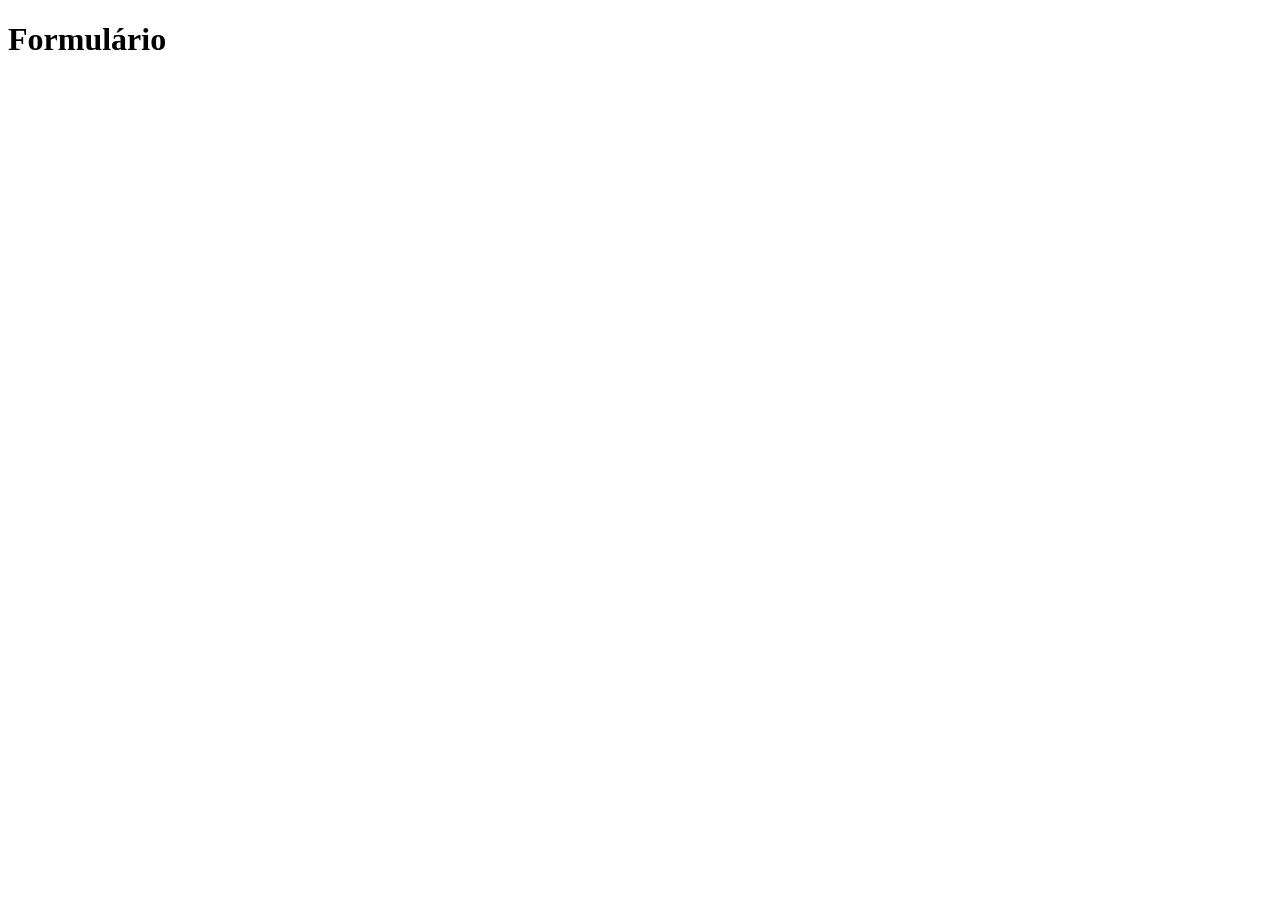
==== paginas/formulario.html @ 6031afe0 "Criado arquivo formulario.html" ====
<!DOCTYPE html>
<html lang="pt-br">
<head>
    <meta charset="UTF-8">
    <meta name="viewport" content="width=device-width, initial-scale=1.0">
    <title>Projeto WEB HTML/CSS</title>
</head>
<body>
    <div id="div-form">
        <h1>Formulário</h1>
    </div>
    
</body>
</html>
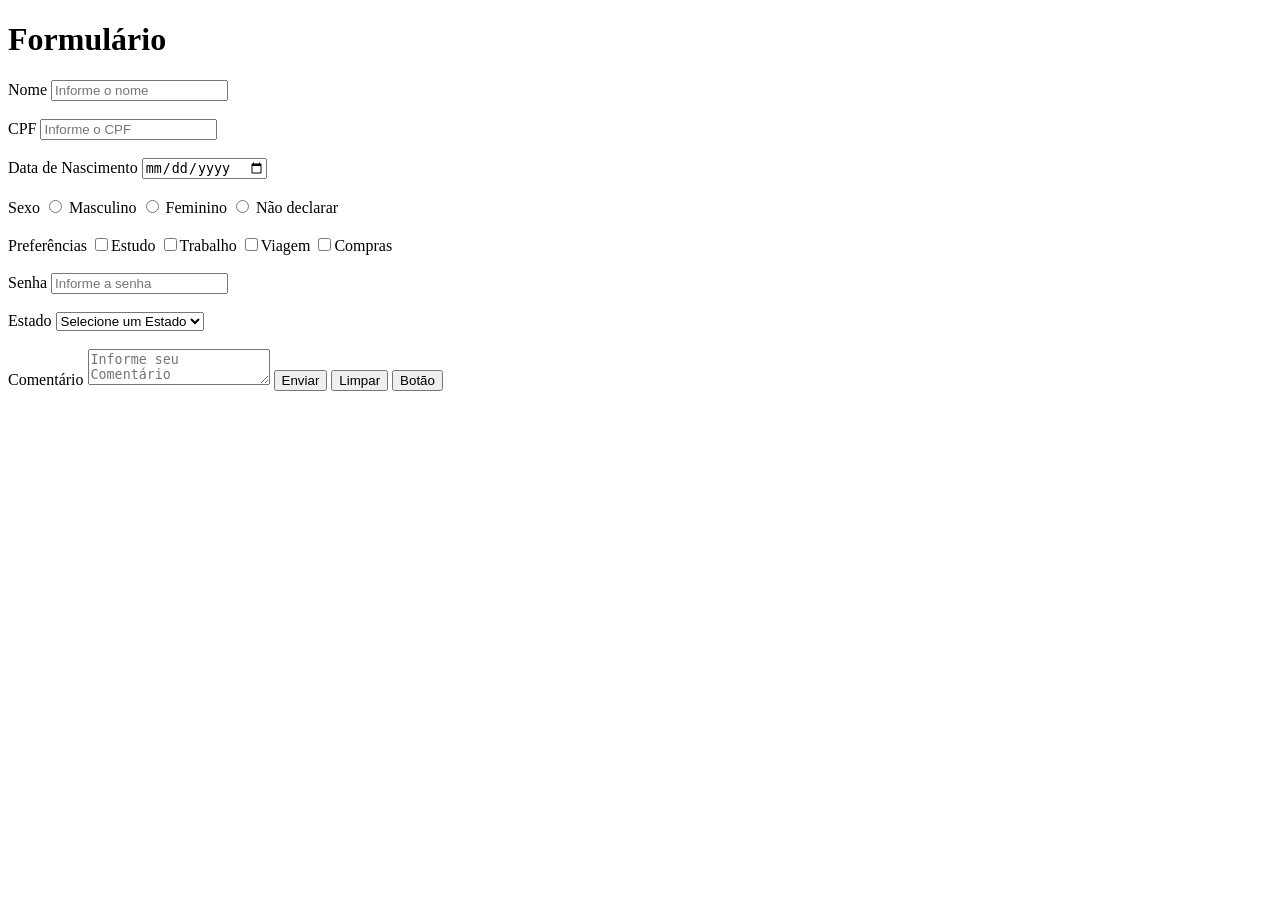
==== commit 1c9e803f: "Definido os elementos do formulário" ====
--- a/paginas/formulario.html
+++ b/paginas/formulario.html
@@ -8,6 +8,90 @@
 <body>
     <div id="div-form">
         <h1>Formulário</h1>
+
+        <form name="form" id="form" method="post">
+        <label for="nome">Nome</label>
+        <input type="text" name="nome" id="nome" class="input-vlr01" maxlength="30" required placeholder="Informe o nome">
+
+        <br>
+        <br>
+
+        <label for="cpf">CPF</label>
+        <input type="number" name="cpf" id="cpf" class="input-vlr02" maxlength="14" required placeholder="Informe o CPF">
+
+        <br>
+        <br>
+
+        <label for="datanascimento">Data de Nascimento</label>
+        <input type="date" name="datanascimento" id="datanascimento" class="input-vlr03" required>
+
+        <br>
+
+        <br><label for="sexo">Sexo</label>
+        <input type="radio" name="sexo" id="sexoM" class="input-op" value="M"> Masculino
+
+        <input type="radio" name="sexo" id="sexoF" class="input-op" value="F"> Feminino
+
+        <input type="radio" name="sexo" id="sexoN" class="input-op" value="N"> Não declarar<br>
+
+        <br><label for="preferencias">Preferências</label>
+        <input type="checkbox" name="estudo" id="estudo" class="input-op" value="estudo">Estudo
+
+        <input type="checkbox" name="trabalho" id="trabalho" class="input-op" value="trabalho">Trabalho
+
+        <input type="checkbox" name="viagem" id="viagem" class="input-op" value="viagem">Viagem
+
+        <input type="checkbox" name="compras" id="compras" class="input-op" value="compras">Compras<br>
+
+        <br>
+
+        <label for="senha">Senha</label>
+        <input type="password" name="senha" id="senha" class="input-vlr02" maxlength="6" required placeholder="Informe a senha">
+
+        <br>
+        <br>
+
+        <label for="estado">Estado</label>
+        <select name="estado" id="estado" class="input-vlr02" required>
+            <option>Selecione um Estado</option>
+            <option value="AC">Acre</option>
+            <option value="AL">Alagoas</option>
+            <option value="AP">Amapá</option>
+            <option value="AM">Amazonas</option>
+            <option value="BA">Bahia</option>
+            <option value="CE">Ceará</option>
+            <option value="DF">Distrito Federal</option>
+            <option value="ES">Espírito Santo</option>
+            <option value="GO">Goiás</option>
+            <option value="MA">Maranhão</option>
+            <option value="MT">Mato Grosso</option>
+            <option value="MS">Mato Grosso do Sul</option>
+            <option value="MG">Minas Gerais</option>
+            <option value="PA">Pará</option>
+            <option value="PB">Paraíba</option>
+            <option value="PR">Paraná</option>
+            <option value="PE">Pernambuco</option>
+            <option value="PI">Piauí</option>
+            <option value="RJ">Rio de Janeiro</option>
+            <option value="RN">Rio Grande do Norte</option>
+            <option value="RS">Rio Grande do Sul</option>
+            <option value="RO">Rodônia</option>
+            <option value="RR">Roraima</option>
+            <option value="SC">Santa Catarina</option>
+            <option value="SP">São Paulo</option>
+            <option value="SE">Sergipe</option>
+            <option value="TO">Tocantins</option>
+        </select>
+           <br>
+            <br>
+        <label for="comentario">Comentário</label>
+        <textarea name="comentario" id="comentario" placeholder="Informe seu Comentário" required></textarea>
+
+        <button type="submit" id="btn-enviar">Enviar</button>
+        <button type="reset" id="btn-limpar">Limpar</button>
+        <button id="btn">Botão</button>
+        </form>
+
     </div>
     
 </body>
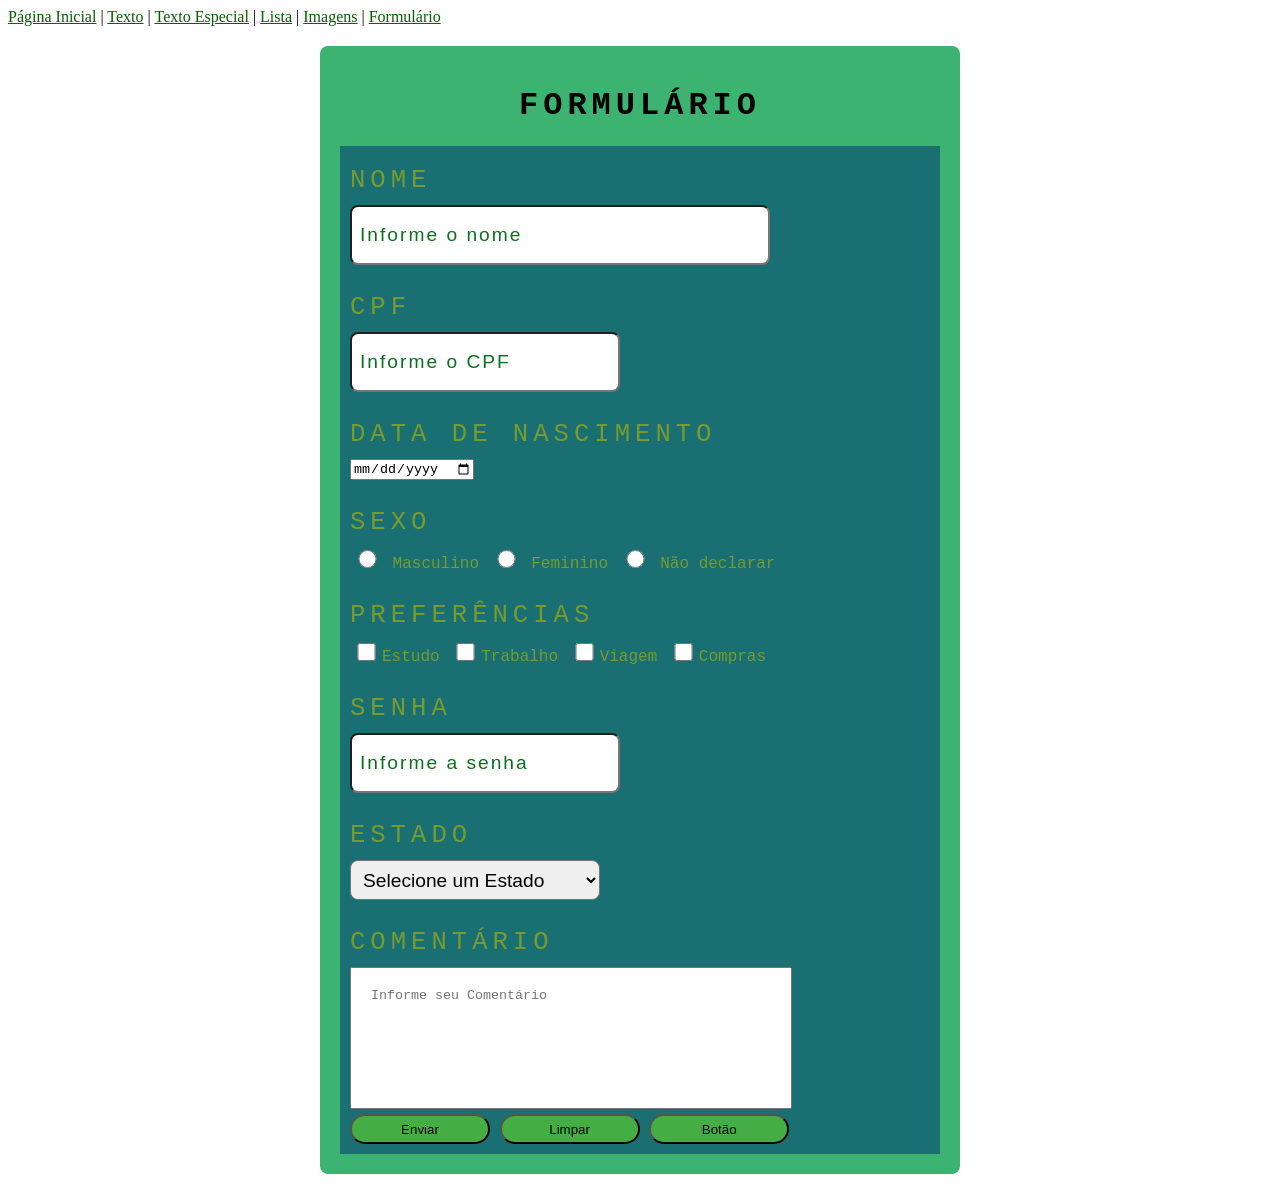
==== commit cfb4064b: "Adicionado os links,uma foto do homem aranha na aba e um style feito" ====
--- a/paginas/formulario.html
+++ b/paginas/formulario.html
@@ -4,8 +4,17 @@
     <meta charset="UTF-8">
     <meta name="viewport" content="width=device-width, initial-scale=1.0">
     <title>Projeto WEB HTML/CSS</title>
+
+    <link rel="stylesheet" href="../css/style_formulario.css">
+
+    <link rel="shortcut icon" href="../imagens/gemini-svg.svg" type="image/x-icon">
 </head>
 <body>
+
+    <div id="links">
+        <a href="../index.html">Página Inicial</a> | <a href="texto.html">Texto</a> | <a href="outros/texto_especial.html">Texto Especial</a> | <a href="lista.html">Lista</a> | <a href="imagens.html">Imagens</a> | <a href="formulario.html">Formulário</a>
+    </div>
+
     <div id="div-form">
         <h1>Formulário</h1>
 
@@ -82,16 +91,19 @@
             <option value="SE">Sergipe</option>
             <option value="TO">Tocantins</option>
         </select>
+
            <br>
             <br>
+
         <label for="comentario">Comentário</label>
         <textarea name="comentario" id="comentario" placeholder="Informe seu Comentário" required></textarea>
 
+      <div id="div-btn">
         <button type="submit" id="btn-enviar">Enviar</button>
         <button type="reset" id="btn-limpar">Limpar</button>
         <button id="btn">Botão</button>
         </form>
-
+    </div>
     </div>
     
 </body>
--- a/css/style_formulario.css
+++ b/css/style_formulario.css
@@ -0,0 +1,95 @@
+#div-form{
+    width: 500px;
+    min-width: 600px;
+    margin: 20px auto;
+    padding: 20px;
+    background-color: mediumseagreen;
+    border-radius: 8px;
+    font-family: 'Courier New', Courier, monospace;
+}
+
+h1{
+    text-align: center;
+    text-transform: uppercase;
+    letter-spacing: 5px;
+}
+
+#form{
+    background-color: rgb(25, 111, 114);
+    padding: 10px;
+    color: rgb(119, 155, 47);
+}
+
+label{
+    display: block;
+    margin: 10px 0px;
+    text-transform: uppercase;
+    letter-spacing: 5px;
+    font-size: 1.6em;
+}
+
+.input-vlr01{
+    width: 400px;
+}
+
+.input-vlr01, .input-vlr02{
+    height: 40px;
+    padding: 8px;
+    border-radius: 8px;
+    font-size: 1.2em;
+}
+
+.input-vlr02{
+    width: 250px;
+}
+
+input[type="radio"], input[type="checkbox"] {
+    width: 25px;
+    height: 18px;
+    cursor: pointer;
+}
+
+textarea{
+    width: 400px;
+    height: 100px;
+    padding: 20px;
+    resize: none;
+}
+
+#div-brn{
+    border: solid 5px rgb(3, 211, 97);
+    margin: 20px 0px;
+}
+
+button{
+    width: 140px;
+    height: 30px;
+    cursor: pointer;
+    background-color: rgb(68, 173, 68);
+    border-radius: 20px;
+}
+
+input::placeholder{
+    color: rgb(8, 112, 31);
+    letter-spacing: 2px;
+}
+
+a:link{
+    font-family: 'Courier New', Courier, monospace
+    text-decoratin none;
+    color: darkgreen;
+    background-color: rgb(255, 252, 252);
+}
+
+a:visited{
+    font-family: 'Courier New', Courier, monospace
+    text-decoratin none;
+    color: darkgreen;
+    background-color: rgb(255, 255, 255);
+}
+
+a:hover{
+    color: darkolivegreen;
+    background-color: rgb(163, 214, 163);
+    border-radius: 20px;
+}
